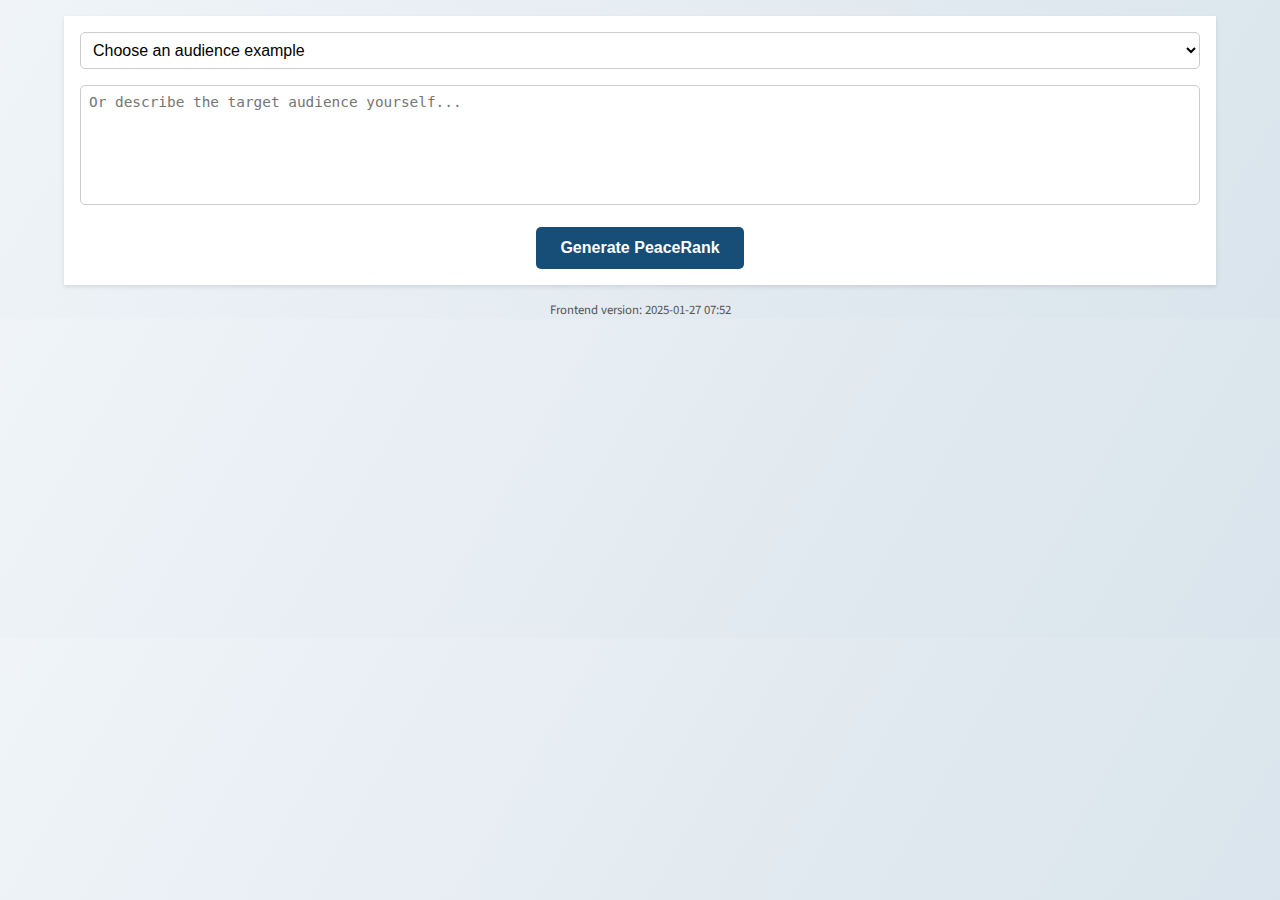
==== peacerank/index.html @ 2d78271e "refactored the code to make it more DRY" ====
<!DOCTYPE html>
<html lang="en">

<head>
    <meta charset="UTF-8">
    <meta name="viewport" content="width=device-width, initial-scale=1.0">
    <title>PeaceRank Demo</title>
    <link href="https://fonts.googleapis.com/css2?family=Source+Sans+Pro:wght@400;600&display=swap" rel="stylesheet">
    <style>
        body {
            font-family: 'Source Sans Pro', sans-serif;
            margin: 0;
            padding: 0;
            background: linear-gradient(120deg, #f0f4f8, #d9e4ec);
        }

        .form-container {
            width: 90%;
            margin: 0 auto;
            margin-top: 1rem;
            padding: 1rem;
            background: #ffffff;
            box-shadow: 0 2px 4px rgba(0, 0, 0, 0.1);
            box-sizing: border-box;
        }

        h1 {
            font-size: 1.5rem;
            color: #164e77;
            margin-bottom: 1rem;
            text-align: center;
        }

        textarea {
            width: 100%;
            height: 120px;
            font-size: 0.9rem;
            padding: 0.5rem;
            margin-bottom: 1rem;
            border: 1px solid #ccc;
            border-radius: 5px;
            resize: none;
            box-sizing: border-box;
        }

        button {
            background-color: #164e77;
            color: white;
            font-size: 1rem;
            padding: 0.75rem 1.5rem;
            border: none;
            border-radius: 5px;
            cursor: pointer;
            font-weight: 600;
            display: block;
            margin: 0 auto;
        }

        button:hover {
            background-color: #0d3a58;
        }

        .container {
            margin: 1rem auto 0 auto;
            width: 90%;
            background: #ffffff;
            box-shadow: 0 2px 4px rgba(0, 0, 0, 0.1);
            padding: 0.5rem;
            overflow-y: auto;
            box-sizing: border-box;
            max-height: calc(100vh - 350px);
            /* Prevents overflow on smaller screens */
        }

        .container ul {
            padding-left: 1rem; 
            margin-left: 0;
        }

        .container li {
            padding-left: 0;
            margin-left: 0;
        }

        .loader {
            margin: 2rem auto;
            border: 4px solid #f3f3f3;
            border-top: 4px solid #164e77;
            border-radius: 50%;
            width: 40px;
            height: 40px;
            animation: spin 1s linear infinite;
            display: none;
            z-index: 10;
        }

        @keyframes spin {
            0% {
                transform: rotate(0deg);
            }

            100% {
                transform: rotate(360deg);
            }
        }

        footer {
            margin-top: 1rem;
            text-align: center;
            font-size: 0.8rem;
            color: #555;
        }

        #examples-dropdown {
            font-family: 'Source Sans', sans-serif;
            font-size: 1rem;
            padding: 0.5rem;
            background: #ffffff;
            border: 1px solid #cccccc;
            border-radius: 5px;
        }
    </style>
</head>

<body>
    <div class="form-container">
        <select id="examples-dropdown" onclick="selectExample()" onchange="selectExample()" style="width: 100%; margin-bottom: 1rem;">
            <option value="" disabled selected>Choose an audience example</option>
        </select>
        <textarea id="audience-description" placeholder="Or describe the target audience yourself..."></textarea>
        <button onclick="callAPI()">Generate PeaceRank</button>
    </div>
    <div class="container" id="container" style="display: none;">
        <div class="loader" id="loader"></div>
        <div class="peacerank" id="peacerank"></div>
    </div>
    <footer>Frontend version: 2025-01-27 07:52</footer>

    <script>
        document.addEventListener("DOMContentLoaded", () => {
            loadExamples();
            setupEventListeners();
        });
    
        async function loadExamples() {
            const dropdown = document.getElementById('examples-dropdown');
            const examplesURL = 'https://victorlavrenko.github.io/peacerank/examples.json';
    
            try {
                const response = await fetch(examplesURL);
                if (!response.ok) throw new Error(`Failed to fetch examples: ${response.statusText}`);
                
                const examples = await response.json();
                populateDropdown(dropdown, examples);
            } catch (error) {
                console.error('Error loading examples:', error);
                alert('Error loading examples: ' + error.message);
            }
        }
    
        function populateDropdown(dropdown, examples) {
            dropdown.innerHTML = '<option value="" disabled selected>Choose an audience example</option>';
            examples.forEach(({ text, label }) => {
                const option = document.createElement('option');
                option.value = text;
                option.textContent = label;
                dropdown.appendChild(option);
            });
        }
    
        function setupEventListeners() {
            const dropdown = document.getElementById('examples-dropdown');
            const textarea = document.getElementById('audience-description');
            dropdown.addEventListener('change', () => (textarea.value = dropdown.value));
        }
    
        async function callAPI() {
            const descriptionTextarea = document.getElementById('audience-description');
            const description = descriptionTextarea.value.trim();
            const loader = document.getElementById('loader');
            const container = document.getElementById('container');
            const peacerank = document.getElementById('peacerank');
    
            if (!description) {
                displayMessage(peacerank, 'Please provide an audience description.', 'error');
                return;
            }
    
            try {
                container.style.display = 'block';
                loader.style.display = 'block';
                peacerank.style.display = 'none';
    
                const result = await fetchInference(description);
    
                displayResult(peacerank, result, description);
            } catch (error) {
                displayMessage(peacerank, `Error: ${error.message}`, 'error');
            } finally {
                loader.style.display = 'none';
                peacerank.style.display = 'block';
            }
        }
    
        async function fetchInference(description) {
            const response = await fetch('https://8x5kn6g1qb.execute-api.eu-north-1.amazonaws.com/Prod/inference/', {
                method: 'POST',
                headers: { 'Content-Type': 'application/json' },
                body: JSON.stringify({ audience_description: description }),
            });
    
            const result = await response.json();
            if (!response.ok) {
                throw new Error(result.message || 'Unknown error');
            }
    
            return result;
        }
    
        function displayResult(peacerank, result, description) {
            let output = result.result;
            if (result.version) {
                output += `<br><p style="text-align: center"><small style="font-size: 12px; margin-left: 10px; color: gray;">API Version: ${result.version}</small></p>`;
            }
            peacerank.innerHTML = output;
        }
    
        function displayMessage(element, message, type = 'info') {
            const color = type === 'error' ? 'red' : 'black';
            element.innerHTML = `<p style="color: ${color}; text-align: center; margin: 0;">${message}</p>`;
        }
    </script>
</body>
</html>
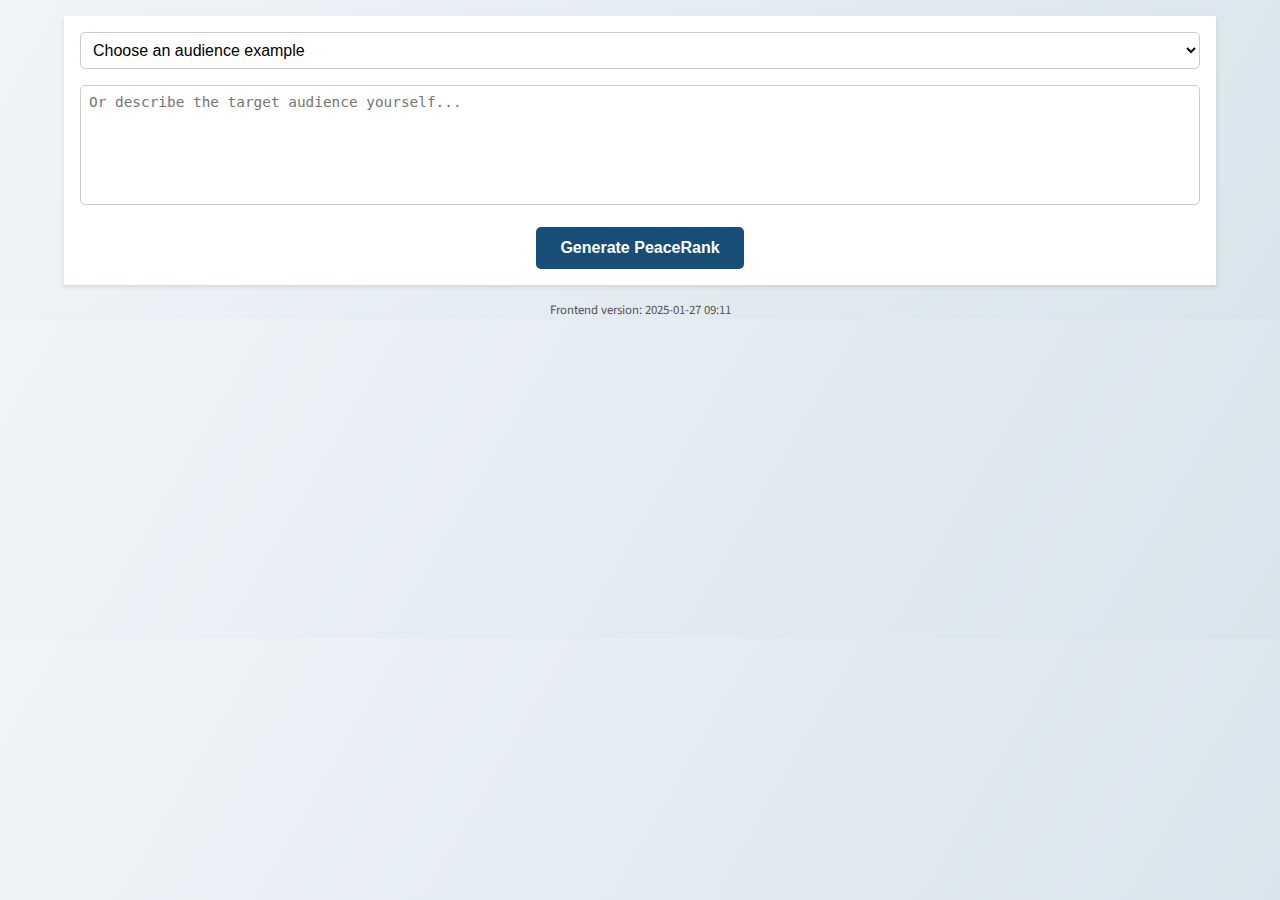
==== commit 17a5a2c1: "split CSS and code from HTML" ====
--- a/peacerank/index.html
+++ b/peacerank/index.html
@@ -6,120 +6,7 @@
     <meta name="viewport" content="width=device-width, initial-scale=1.0">
     <title>PeaceRank Demo</title>
     <link href="https://fonts.googleapis.com/css2?family=Source+Sans+Pro:wght@400;600&display=swap" rel="stylesheet">
-    <style>
-        body {
-            font-family: 'Source Sans Pro', sans-serif;
-            margin: 0;
-            padding: 0;
-            background: linear-gradient(120deg, #f0f4f8, #d9e4ec);
-        }
-
-        .form-container {
-            width: 90%;
-            margin: 0 auto;
-            margin-top: 1rem;
-            padding: 1rem;
-            background: #ffffff;
-            box-shadow: 0 2px 4px rgba(0, 0, 0, 0.1);
-            box-sizing: border-box;
-        }
-
-        h1 {
-            font-size: 1.5rem;
-            color: #164e77;
-            margin-bottom: 1rem;
-            text-align: center;
-        }
-
-        textarea {
-            width: 100%;
-            height: 120px;
-            font-size: 0.9rem;
-            padding: 0.5rem;
-            margin-bottom: 1rem;
-            border: 1px solid #ccc;
-            border-radius: 5px;
-            resize: none;
-            box-sizing: border-box;
-        }
-
-        button {
-            background-color: #164e77;
-            color: white;
-            font-size: 1rem;
-            padding: 0.75rem 1.5rem;
-            border: none;
-            border-radius: 5px;
-            cursor: pointer;
-            font-weight: 600;
-            display: block;
-            margin: 0 auto;
-        }
-
-        button:hover {
-            background-color: #0d3a58;
-        }
-
-        .container {
-            margin: 1rem auto 0 auto;
-            width: 90%;
-            background: #ffffff;
-            box-shadow: 0 2px 4px rgba(0, 0, 0, 0.1);
-            padding: 0.5rem;
-            overflow-y: auto;
-            box-sizing: border-box;
-            max-height: calc(100vh - 350px);
-            /* Prevents overflow on smaller screens */
-        }
-
-        .container ul {
-            padding-left: 1rem; 
-            margin-left: 0;
-        }
-
-        .container li {
-            padding-left: 0;
-            margin-left: 0;
-        }
-
-        .loader {
-            margin: 2rem auto;
-            border: 4px solid #f3f3f3;
-            border-top: 4px solid #164e77;
-            border-radius: 50%;
-            width: 40px;
-            height: 40px;
-            animation: spin 1s linear infinite;
-            display: none;
-            z-index: 10;
-        }
-
-        @keyframes spin {
-            0% {
-                transform: rotate(0deg);
-            }
-
-            100% {
-                transform: rotate(360deg);
-            }
-        }
-
-        footer {
-            margin-top: 1rem;
-            text-align: center;
-            font-size: 0.8rem;
-            color: #555;
-        }
-
-        #examples-dropdown {
-            font-family: 'Source Sans', sans-serif;
-            font-size: 1rem;
-            padding: 0.5rem;
-            background: #ffffff;
-            border: 1px solid #cccccc;
-            border-radius: 5px;
-        }
-    </style>
+    <link rel="stylesheet" href="styles.css">
 </head>
 
 <body>
@@ -134,101 +21,9 @@
         <div class="loader" id="loader"></div>
         <div class="peacerank" id="peacerank"></div>
     </div>
-    <footer>Frontend version: 2025-01-27 07:52</footer>
+    <footer>Frontend version: 2025-01-27 09:11</footer>
 
-    <script>
-        document.addEventListener("DOMContentLoaded", () => {
-            loadExamples();
-            setupEventListeners();
-        });
-    
-        async function loadExamples() {
-            const dropdown = document.getElementById('examples-dropdown');
-            const examplesURL = 'https://victorlavrenko.github.io/peacerank/examples.json';
-    
-            try {
-                const response = await fetch(examplesURL);
-                if (!response.ok) throw new Error(`Failed to fetch examples: ${response.statusText}`);
-                
-                const examples = await response.json();
-                populateDropdown(dropdown, examples);
-            } catch (error) {
-                console.error('Error loading examples:', error);
-                alert('Error loading examples: ' + error.message);
-            }
-        }
-    
-        function populateDropdown(dropdown, examples) {
-            dropdown.innerHTML = '<option value="" disabled selected>Choose an audience example</option>';
-            examples.forEach(({ text, label }) => {
-                const option = document.createElement('option');
-                option.value = text;
-                option.textContent = label;
-                dropdown.appendChild(option);
-            });
-        }
-    
-        function setupEventListeners() {
-            const dropdown = document.getElementById('examples-dropdown');
-            const textarea = document.getElementById('audience-description');
-            dropdown.addEventListener('change', () => (textarea.value = dropdown.value));
-        }
-    
-        async function callAPI() {
-            const descriptionTextarea = document.getElementById('audience-description');
-            const description = descriptionTextarea.value.trim();
-            const loader = document.getElementById('loader');
-            const container = document.getElementById('container');
-            const peacerank = document.getElementById('peacerank');
-    
-            if (!description) {
-                displayMessage(peacerank, 'Please provide an audience description.', 'error');
-                return;
-            }
-    
-            try {
-                container.style.display = 'block';
-                loader.style.display = 'block';
-                peacerank.style.display = 'none';
-    
-                const result = await fetchInference(description);
-    
-                displayResult(peacerank, result, description);
-            } catch (error) {
-                displayMessage(peacerank, `Error: ${error.message}`, 'error');
-            } finally {
-                loader.style.display = 'none';
-                peacerank.style.display = 'block';
-            }
-        }
-    
-        async function fetchInference(description) {
-            const response = await fetch('https://8x5kn6g1qb.execute-api.eu-north-1.amazonaws.com/Prod/inference/', {
-                method: 'POST',
-                headers: { 'Content-Type': 'application/json' },
-                body: JSON.stringify({ audience_description: description }),
-            });
-    
-            const result = await response.json();
-            if (!response.ok) {
-                throw new Error(result.message || 'Unknown error');
-            }
-    
-            return result;
-        }
-    
-        function displayResult(peacerank, result, description) {
-            let output = result.result;
-            if (result.version) {
-                output += `<br><p style="text-align: center"><small style="font-size: 12px; margin-left: 10px; color: gray;">API Version: ${result.version}</small></p>`;
-            }
-            peacerank.innerHTML = output;
-        }
-    
-        function displayMessage(element, message, type = 'info') {
-            const color = type === 'error' ? 'red' : 'black';
-            element.innerHTML = `<p style="color: ${color}; text-align: center; margin: 0;">${message}</p>`;
-        }
-    </script>
+    <script src="scripts.js"></script>
 </body>
-</html>
+
+</html>--- a/peacerank/styles.css
+++ b/peacerank/styles.css
@@ -0,0 +1,102 @@
+body {
+    font-family: 'Source Sans Pro', sans-serif;
+    margin: 0;
+    padding: 0;
+    background: linear-gradient(120deg, #f0f4f8, #d9e4ec);
+}
+
+.form-container {
+    width: 90%;
+    margin: 0 auto;
+    margin-top: 1rem;
+    padding: 1rem;
+    background: #ffffff;
+    box-shadow: 0 2px 4px rgba(0, 0, 0, 0.1);
+    box-sizing: border-box;
+}
+
+h1 {
+    font-size: 1.5rem;
+    color: #164e77;
+    margin-bottom: 1rem;
+    text-align: center;
+}
+
+textarea {
+    width: 100%;
+    height: 120px;
+    font-size: 0.9rem;
+    padding: 0.5rem;
+    margin-bottom: 1rem;
+    border: 1px solid #ccc;
+    border-radius: 5px;
+    resize: none;
+    box-sizing: border-box;
+}
+
+button {
+    background-color: #164e77;
+    color: white;
+    font-size: 1rem;
+    padding: 0.75rem 1.5rem;
+    border: none;
+    border-radius: 5px;
+    cursor: pointer;
+    font-weight: 600;
+    display: block;
+    margin: 0 auto;
+}
+
+button:hover {
+    background-color: #0d3a58;
+}
+
+.container {
+    margin: 1rem auto 0 auto;
+    width: 90%;
+    background: #ffffff;
+    box-shadow: 0 2px 4px rgba(0, 0, 0, 0.1);
+    padding: 0.5rem;
+    overflow-y: auto;
+    box-sizing: border-box;
+    max-height: calc(100vh - 350px);
+    /* Prevents overflow on smaller screens */
+}
+
+.loader {
+    margin: 2rem auto;
+    border: 4px solid #f3f3f3;
+    border-top: 4px solid #164e77;
+    border-radius: 50%;
+    width: 40px;
+    height: 40px;
+    animation: spin 1s linear infinite;
+    display: none;
+    z-index: 10;
+}
+
+@keyframes spin {
+    0% {
+        transform: rotate(0deg);
+    }
+
+    100% {
+        transform: rotate(360deg);
+    }
+}
+
+footer {
+    margin-top: 1rem;
+    text-align: center;
+    font-size: 0.8rem;
+    color: #555;
+}
+
+#examples-dropdown {
+    font-family: 'Source Sans', sans-serif;
+    font-size: 1rem;
+    padding: 0.5rem;
+    background: #ffffff;
+    border: 1px solid #cccccc;
+    border-radius: 5px;
+}
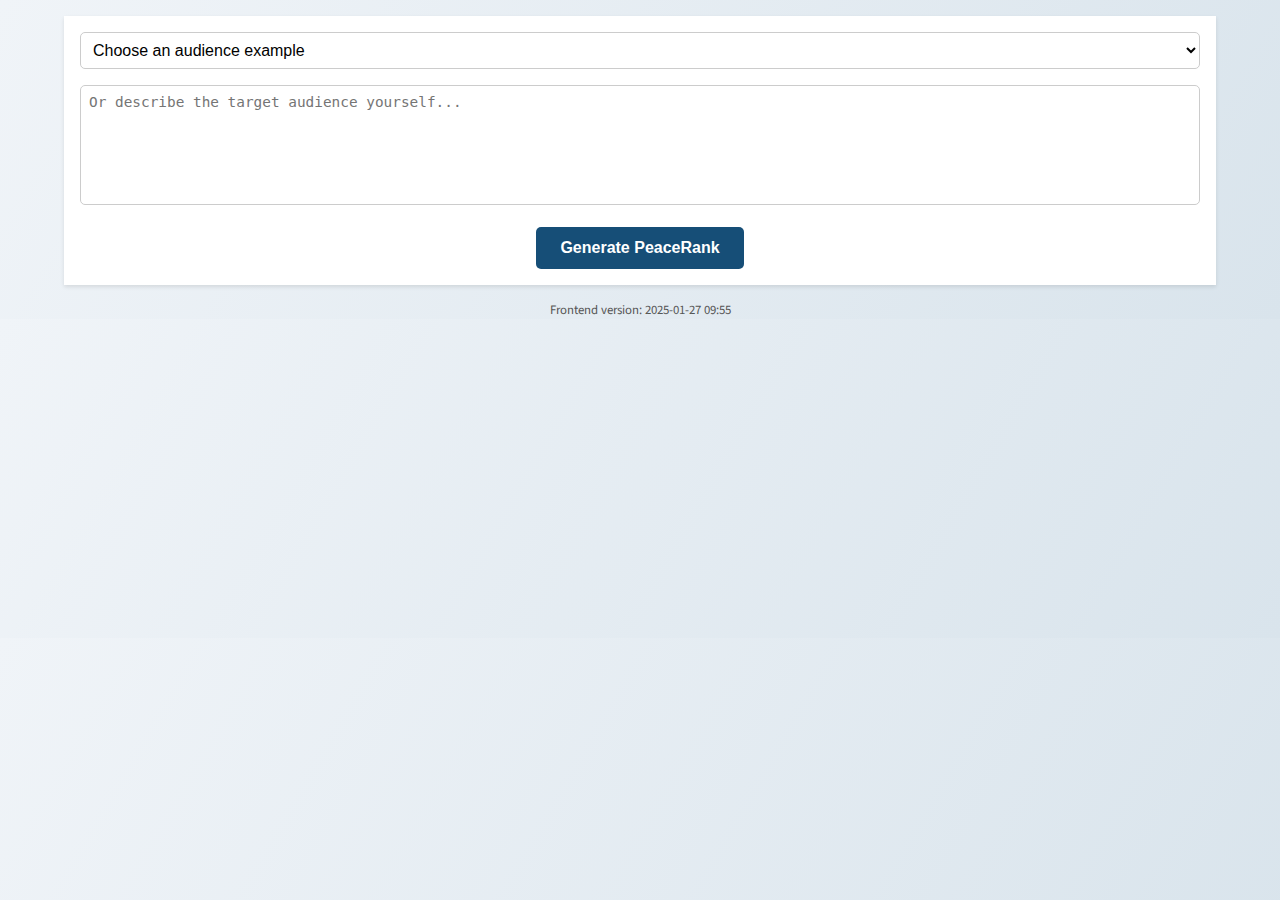
==== commit a1d8d63a: "documentation added" ====
--- a/peacerank/index.html
+++ b/peacerank/index.html
@@ -10,20 +10,68 @@
 </head>
 
 <body>
+    <!-- 
+        PeaceRank Demo Interface 
+        PeaceRank is a hypothetical metric designed to evaluate the compatibility of certain audience demographics 
+        or target groups with specific content, messaging, or campaigns. This demo allows users to input an audience 
+        description or select from predefined examples, and then queries the backend API to calculate the PeaceRank.
+    -->
+
     <div class="form-container">
-        <select id="examples-dropdown" onclick="selectExample()" onchange="selectExample()" style="width: 100%; margin-bottom: 1rem;">
+        <!-- 
+            Dropdown to Choose Examples 
+            Users can select an audience description from predefined examples. This provides inspiration or a starting 
+            point for generating a PeaceRank without requiring users to write their own descriptions. The examples 
+            are fetched dynamically from an external JSON source.
+        -->
+        <select id="examples-dropdown" style="width: 100%; margin-bottom: 1rem;">
             <option value="" disabled selected>Choose an audience example</option>
         </select>
+        
+        <!-- 
+            Textarea for Custom Audience Description 
+            If users prefer, they can manually input a description of the audience they want to evaluate. This 
+            flexibility ensures that PeaceRank can work with user-defined input as well as predefined examples.
+        -->
         <textarea id="audience-description" placeholder="Or describe the target audience yourself..."></textarea>
+
+        <!-- 
+            Button to Trigger PeaceRank Calculation 
+            When clicked, this button triggers the backend API call. It takes the audience description from the 
+            textarea (or a selected example) and sends it to the API to compute the PeaceRank.
+        -->
         <button onclick="callAPI()">Generate PeaceRank</button>
     </div>
+
     <div class="container" id="container" style="display: none;">
+        <!-- 
+            Loading Spinner 
+            This spinner is displayed while waiting for the API response. It provides visual feedback to users, 
+            ensuring they understand that their request is being processed.
+        -->
         <div class="loader" id="loader"></div>
+
+        <!-- 
+            PeaceRank Output Container 
+            Once the API response is received, the calculated PeaceRank (and any associated information like API 
+            version) is displayed here. If there's an error, the error message is also displayed here.
+        -->
         <div class="peacerank" id="peacerank"></div>
     </div>
-    <footer>Frontend version: 2025-01-27 09:11</footer>
 
+    <!-- 
+        Footer Information 
+        The footer includes metadata about the frontend version. This helps developers or testers ensure they are 
+        working with the correct version of the application.
+    -->
+    <footer>Frontend version: 2025-01-27 09:55</footer>
+
+    <!-- 
+        External JavaScript 
+        The `scripts.js` file contains all the logic for loading examples, handling user interactions, and 
+        communicating with the backend API.
+    -->
     <script src="scripts.js"></script>
 </body>
 
-</html>+</html>
--- a/peacerank/styles.css
+++ b/peacerank/styles.css
@@ -1,102 +1,147 @@
+/* 
+Global Styles 
+These styles define the overall look and feel of the page. 
+PeaceRank uses a clean, professional layout with a soft gradient background 
+to create a calming and user-friendly experience.
+*/
 body {
-    font-family: 'Source Sans Pro', sans-serif;
+    font-family: 'Source Sans Pro', sans-serif; /* Modern, legible font for accessibility */
     margin: 0;
     padding: 0;
-    background: linear-gradient(120deg, #f0f4f8, #d9e4ec);
+    background: linear-gradient(120deg, #f0f4f8, #d9e4ec); /* Subtle gradient for a polished aesthetic */
 }
 
+/* 
+Form Container 
+This container holds the dropdown, textarea, and button for user input. 
+It uses a responsive width (90% of the viewport) to ensure it looks good on all devices.
+*/
 .form-container {
-    width: 90%;
-    margin: 0 auto;
-    margin-top: 1rem;
-    padding: 1rem;
-    background: #ffffff;
-    box-shadow: 0 2px 4px rgba(0, 0, 0, 0.1);
-    box-sizing: border-box;
+    width: 90%; /* Responsive width for better usability on smaller screens */
+    margin: 0 auto; /* Center the container horizontally */
+    margin-top: 1rem; /* Provide vertical spacing from the top */
+    padding: 1rem; /* Add internal spacing to ensure content doesn’t touch edges */
+    background: #ffffff; /* Clean, white background to contrast with the gradient body */
+    box-shadow: 0 2px 4px rgba(0, 0, 0, 0.1); /* Subtle shadow for a slightly elevated look */
+    box-sizing: border-box; /* Ensures padding is included in width calculations */
 }
 
+/* 
+Header Style 
+This style is meant for any titles on the page, ensuring prominence and readability.
+*/
 h1 {
-    font-size: 1.5rem;
-    color: #164e77;
-    margin-bottom: 1rem;
-    text-align: center;
+    font-size: 1.5rem; /* Slightly larger text for emphasis */
+    color: #164e77; /* Dark blue tone for a professional look */
+    margin-bottom: 1rem; /* Space below the header for separation from other content */
+    text-align: center; /* Centered alignment to draw attention */
 }
 
+/* 
+Textarea for Custom Input 
+Allows users to enter their own audience description. The styling ensures it is usable and visually appealing.
+*/
 textarea {
-    width: 100%;
-    height: 120px;
-    font-size: 0.9rem;
-    padding: 0.5rem;
-    margin-bottom: 1rem;
-    border: 1px solid #ccc;
-    border-radius: 5px;
-    resize: none;
-    box-sizing: border-box;
+    width: 100%; /* Full width of the parent container */
+    height: 120px; /* Adequate height for writing multiple lines */
+    font-size: 0.9rem; /* Comfortable font size for readability */
+    padding: 0.5rem; /* Internal spacing for usability */
+    margin-bottom: 1rem; /* Space below the textarea */
+    border: 1px solid #ccc; /* Neutral border to separate it from the background */
+    border-radius: 5px; /* Soft corners for a modern look */
+    resize: none; /* Disable resizing to maintain layout consistency */
+    box-sizing: border-box; /* Include padding in the width calculation */
 }
 
+/* 
+Submit Button 
+Encourages interaction with the application. Hover effects provide feedback to users.
+*/
 button {
-    background-color: #164e77;
-    color: white;
-    font-size: 1rem;
-    padding: 0.75rem 1.5rem;
-    border: none;
-    border-radius: 5px;
-    cursor: pointer;
-    font-weight: 600;
-    display: block;
-    margin: 0 auto;
+    background-color: #164e77; /* Primary color for the brand */
+    color: white; /* High contrast for accessibility */
+    font-size: 1rem; /* Readable text size */
+    padding: 0.75rem 1.5rem; /* Balanced padding for a clickable button */
+    border: none; /* Removes default border for a cleaner look */
+    border-radius: 5px; /* Rounded corners for a friendly design */
+    cursor: pointer; /* Indicates interactivity */
+    font-weight: 600; /* Slightly bolder text for emphasis */
+    display: block; /* Centers the button horizontally */
+    margin: 0 auto; /* Center alignment */
 }
 
 button:hover {
-    background-color: #0d3a58;
+    background-color: #0d3a58; /* Darker shade for hover effect, indicating interaction */
 }
 
+/* 
+Output Container 
+Holds the loader and API results. It is responsive and prevents overflow issues.
+*/
 .container {
-    margin: 1rem auto 0 auto;
-    width: 90%;
-    background: #ffffff;
-    box-shadow: 0 2px 4px rgba(0, 0, 0, 0.1);
-    padding: 0.5rem;
-    overflow-y: auto;
-    box-sizing: border-box;
-    max-height: calc(100vh - 350px);
-    /* Prevents overflow on smaller screens */
+    margin: 1rem auto 0 auto; /* Centers the container and adds space from the top */
+    width: 90%; /* Responsive width for smaller screens */
+    background: #ffffff; /* Matches the input container’s background */
+    box-shadow: 0 2px 4px rgba(0, 0, 0, 0.1); /* Creates visual depth */
+    padding: 0.5rem; /* Internal spacing for better layout */
+    overflow-y: auto; /* Enables scrolling if content exceeds max height */
+    box-sizing: border-box; /* Prevents padding from altering the width */
+    max-height: calc(100vh - 350px); /* 
+        Dynamically calculates maximum height based on viewport size.
+        Ensures content does not overflow on small screens. The subtraction accounts for fixed elements like the form and footer.
+    */
 }
 
+/* 
+Loader (Spinner) 
+Visual indicator that the system is processing a request. Built using CSS animations.
+*/
 .loader {
-    margin: 2rem auto;
-    border: 4px solid #f3f3f3;
-    border-top: 4px solid #164e77;
-    border-radius: 50%;
-    width: 40px;
+    margin: 2rem auto; /* Centered with vertical spacing */
+    border: 4px solid #f3f3f3; /* Light gray outer border */
+    border-top: 4px solid #164e77; /* Brand color for the spinner’s active portion */
+    border-radius: 50%; /* Makes the loader a perfect circle */
+    width: 40px; /* Fixed size for consistency */
     height: 40px;
-    animation: spin 1s linear infinite;
-    display: none;
-    z-index: 10;
+    animation: spin 1s linear infinite; /* Smooth spinning effect */
+    display: none; /* Initially hidden, displayed only during loading */
+    z-index: 10; /* Ensures the loader is on top of other elements */
 }
 
+/* 
+Keyframes for the Spinner Animation 
+Defines the spinning effect for the loader. The transform property rotates the element 360 degrees.
+*/
 @keyframes spin {
     0% {
-        transform: rotate(0deg);
+        transform: rotate(0deg); /* Starting point of the spin */
     }
 
     100% {
-        transform: rotate(360deg);
+        transform: rotate(360deg); /* Completes a full spin */
     }
 }
 
+/* 
+Footer 
+Displays metadata, such as the version of the frontend. Subtle styling to keep it unobtrusive.
+*/
 footer {
-    margin-top: 1rem;
-    text-align: center;
-    font-size: 0.8rem;
-    color: #555;
+    margin-top: 1rem; /* Space above the footer */
+    text-align: center; /* Centers the text */
+    font-size: 0.8rem; /* Small text to indicate secondary importance */
+    color: #555; /* Neutral gray tone for subtlety */
 }
 
+/* 
+Examples Dropdown 
+Dropdown for selecting predefined audience examples. Styled to blend with the overall design.
+*/
 #examples-dropdown {
-    font-family: 'Source Sans', sans-serif;
-    font-size: 1rem;
-    padding: 0.5rem;
-    background: #ffffff;
-    border: 1px solid #cccccc;
-    border-radius: 5px;
+    font-family: 'Source Sans', sans-serif; /* Matches the overall font style */
+    font-size: 1rem; /* Standard font size */
+    padding: 0.5rem; /* Adds internal spacing for usability */
+    background: #ffffff; /* Matches the container background */
+    border: 1px solid #cccccc; /* Neutral border */
+    border-radius: 5px; /* Soft corners to match other elements */
 }
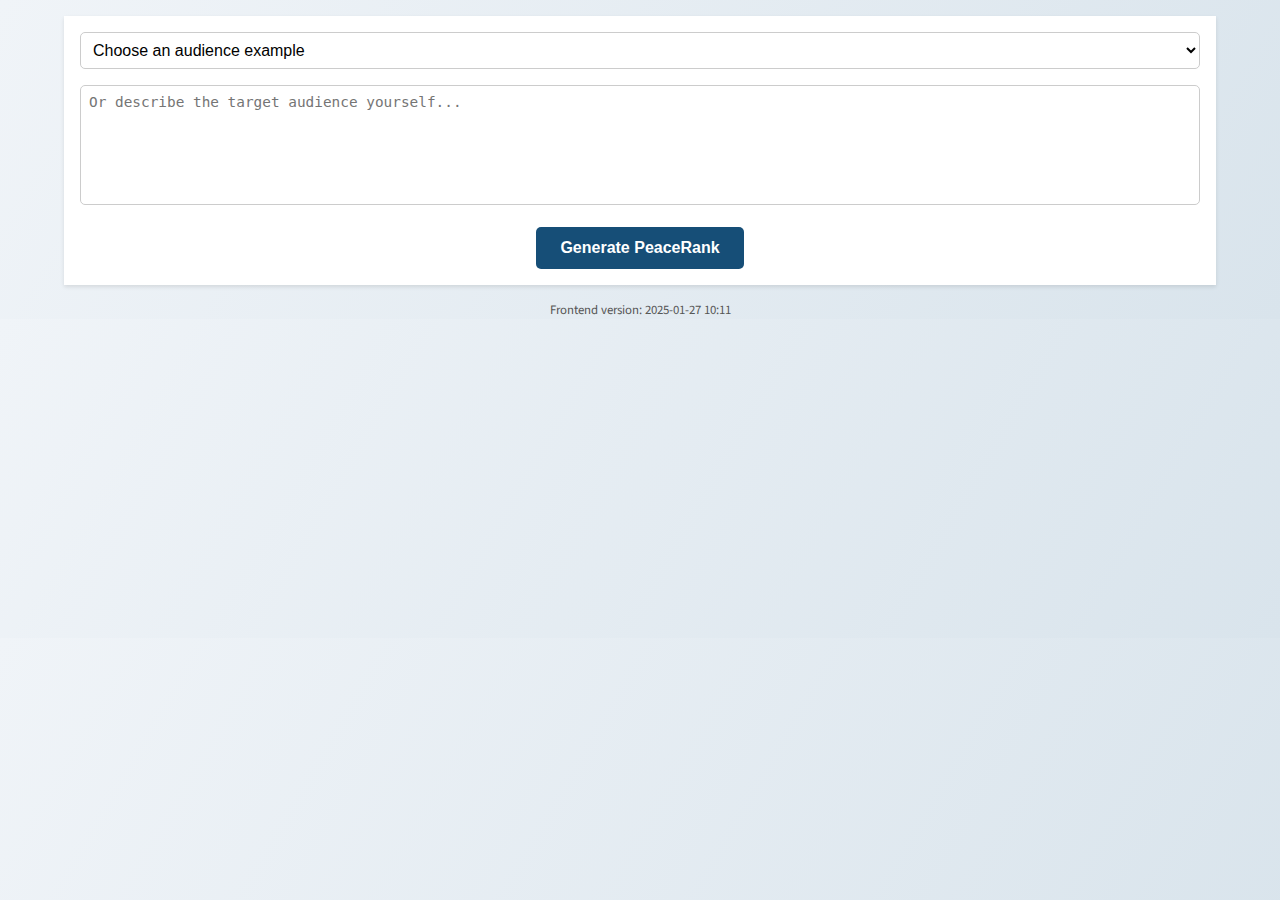
==== commit 41995be4: "center only error" ====
--- a/peacerank/index.html
+++ b/peacerank/index.html
@@ -64,7 +64,7 @@
         The footer includes metadata about the frontend version. This helps developers or testers ensure they are 
         working with the correct version of the application.
     -->
-    <footer>Frontend version: 2025-01-27 09:55</footer>
+    <footer>Frontend version: 2025-01-27 10:11</footer>
 
     <!-- 
         External JavaScript 
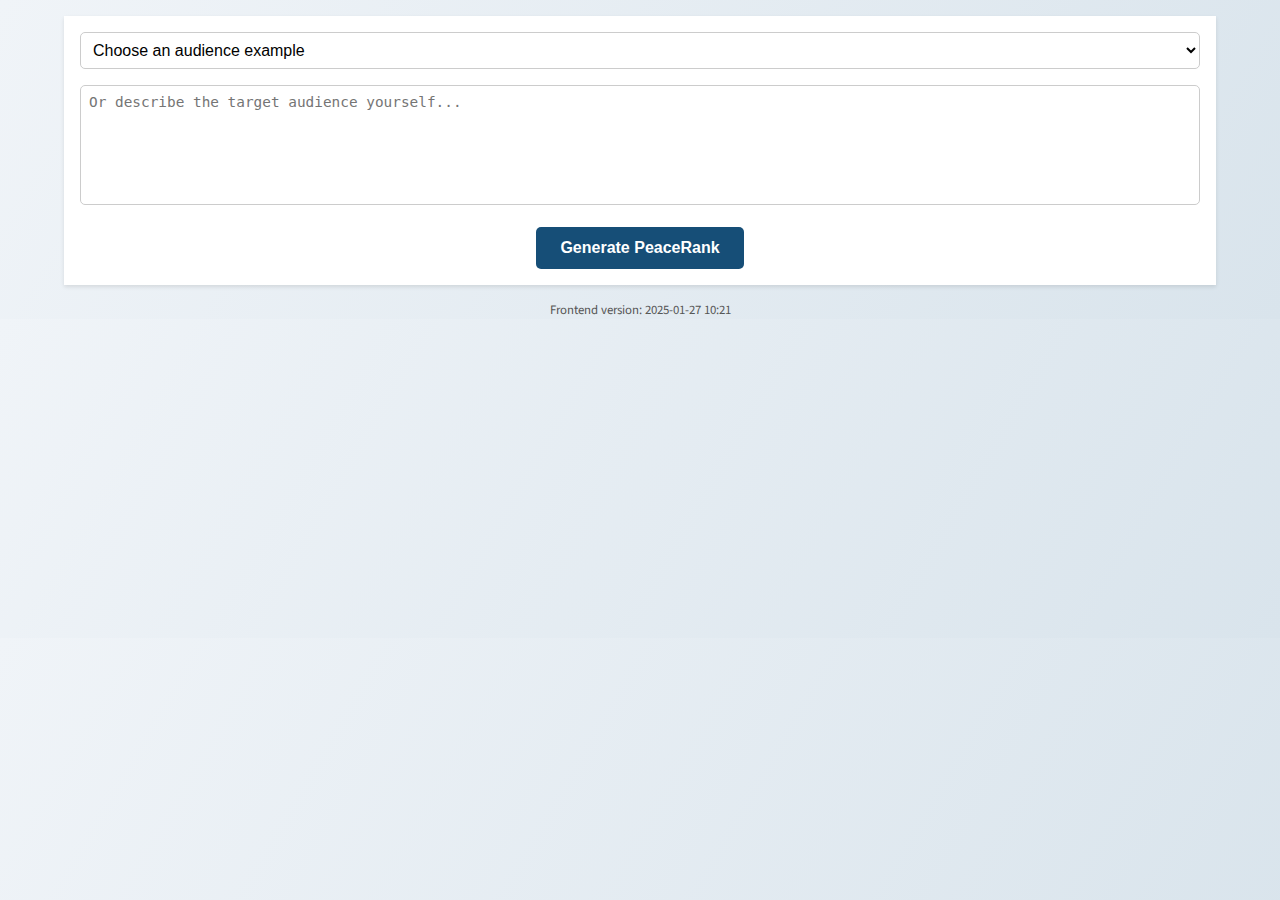
==== commit 102bd3b7: "dynamic script loading to prevent caching" ====
--- a/peacerank/index.html
+++ b/peacerank/index.html
@@ -64,14 +64,26 @@
         The footer includes metadata about the frontend version. This helps developers or testers ensure they are 
         working with the correct version of the application.
     -->
-    <footer>Frontend version: 2025-01-27 10:11</footer>
+    <footer>Frontend version: 2025-01-27 10:21</footer>
 
     <!-- 
         External JavaScript 
         The `scripts.js` file contains all the logic for loading examples, handling user interactions, and 
         communicating with the backend API.
     -->
-    <script src="scripts.js"></script>
+    <script>
+        // Dynamically load the JavaScript file with a timestamp query string to prevent caching.
+        // This ensures the browser always fetches the latest version of the script.
+        const script = document.createElement('script');
+        script.src = `scripts.js?t=${new Date().getTime()}`;
+        document.head.appendChild(script);
+
+        /* Why dynamic loading?
+         * 1. Browser caching can cause older versions of the script to load, leading to outdated functionality.
+         * 2. Adding a timestamp as a query parameter forces the browser to fetch a fresh copy of the script.
+         * 3. This method is particularly useful during development or when frequent updates to the script are expected.
+         */
+    </script>
 </body>
 
 </html>
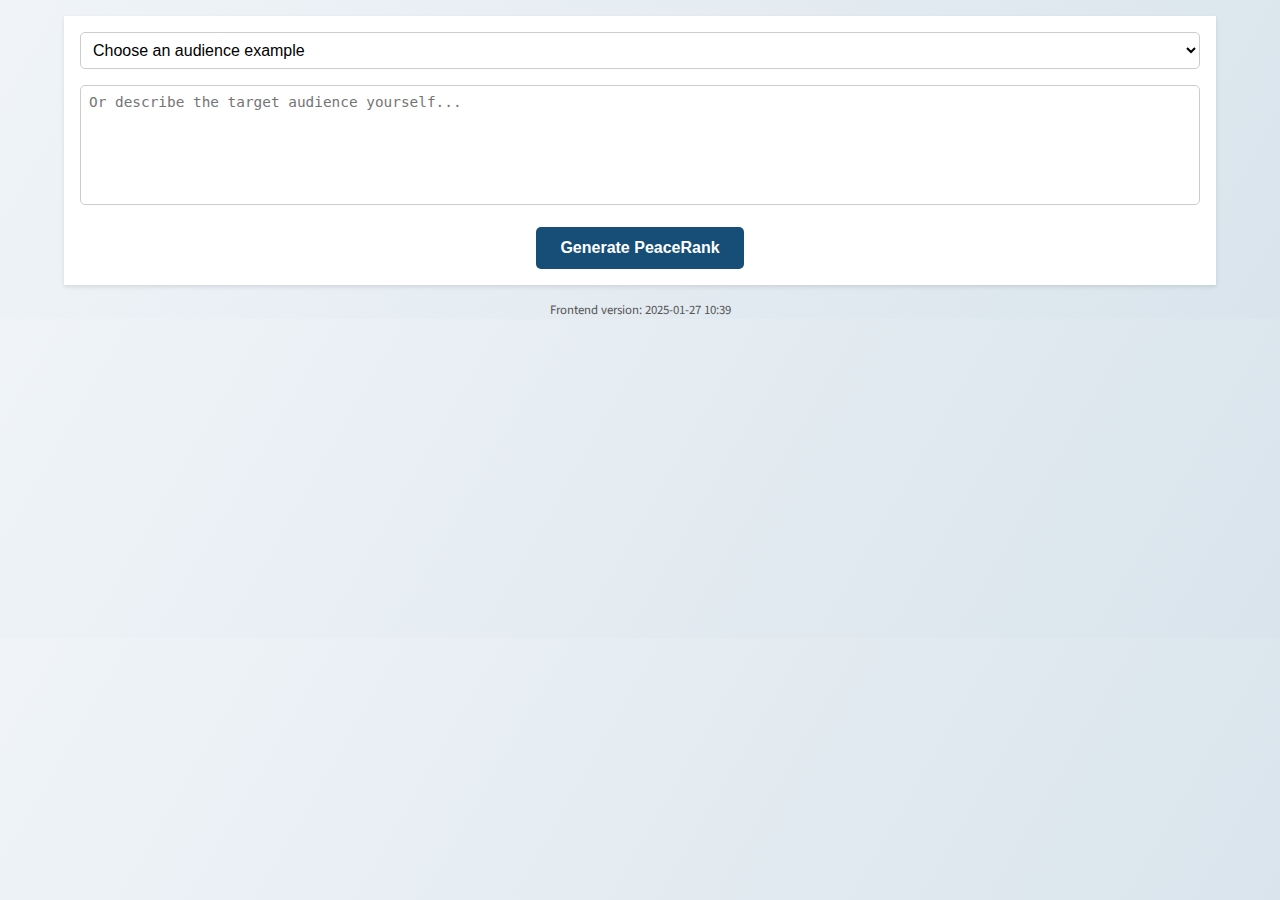
==== commit 78803be2: "correct onload call" ====
--- a/peacerank/index.html
+++ b/peacerank/index.html
@@ -64,7 +64,7 @@
         The footer includes metadata about the frontend version. This helps developers or testers ensure they are 
         working with the correct version of the application.
     -->
-    <footer>Frontend version: 2025-01-27 10:21</footer>
+    <footer>Frontend version: 2025-01-27 10:39</footer>
 
     <!-- 
         External JavaScript 
@@ -76,6 +76,14 @@
         // This ensures the browser always fetches the latest version of the script.
         const script = document.createElement('script');
         script.src = `scripts.js?t=${new Date().getTime()}`;
+        script.onload = () => {
+            // Call the init function inside the loaded script
+            if (typeof init === 'function') {
+                init();
+            } else {
+                console.error("Error: 'init' function is not defined in scripts.js");
+            }
+        };
         document.head.appendChild(script);
 
         /* Why dynamic loading?
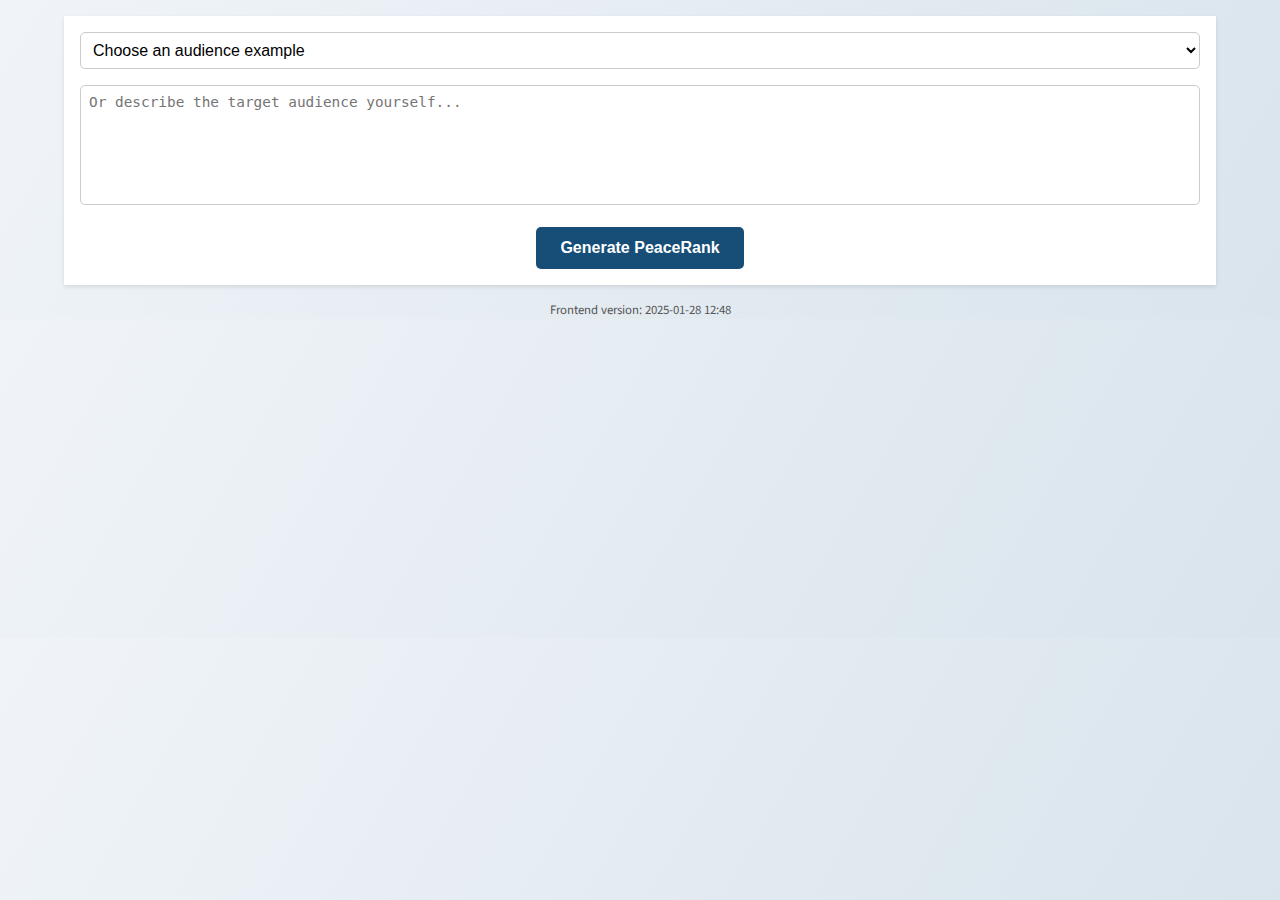
==== commit 8d6d5f65: "new staged prod" ====
--- a/peacerank/index.html
+++ b/peacerank/index.html
@@ -64,7 +64,7 @@
         The footer includes metadata about the frontend version. This helps developers or testers ensure they are 
         working with the correct version of the application.
     -->
-    <footer>Frontend version: 2025-01-27 10:39</footer>
+    <footer>Frontend version: 2025-01-28 12:48</footer>
 
     <!-- 
         External JavaScript 
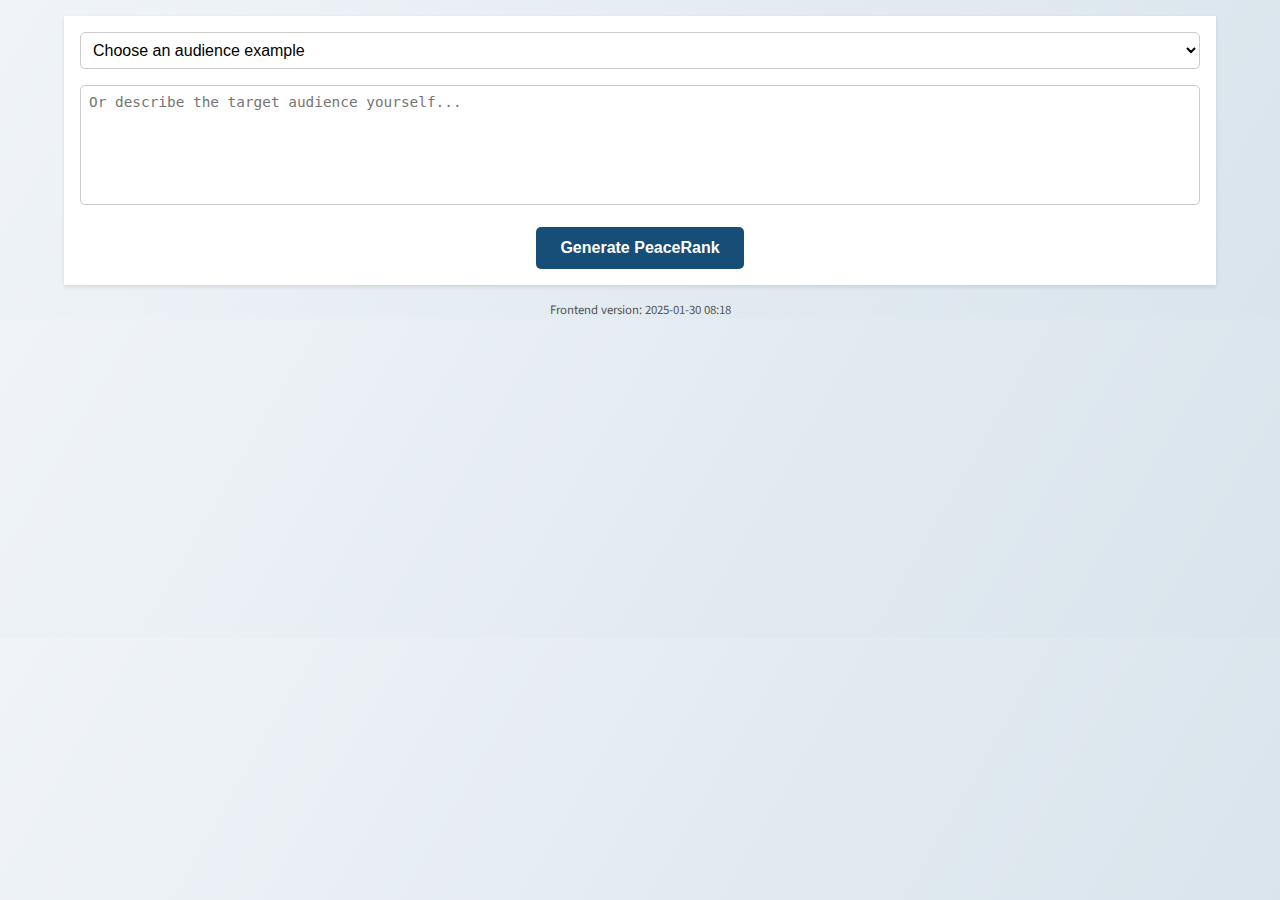
==== commit f60aa1a3: "updated the version" ====
--- a/peacerank/index.html
+++ b/peacerank/index.html
@@ -64,7 +64,7 @@
         The footer includes metadata about the frontend version. This helps developers or testers ensure they are 
         working with the correct version of the application.
     -->
-    <footer>Frontend version: 2025-01-28 12:48</footer>
+    <footer>Frontend version: 2025-01-30 08:18</footer>
 
     <!-- 
         External JavaScript 
--- a/peacerank/styles.css
+++ b/peacerank/styles.css
@@ -43,7 +43,10 @@
 */
 textarea {
     width: 100%; /* Full width of the parent container */
-    height: 120px; /* Adequate height for writing multiple lines */
+    height: auto; /* The textarea should auto-expand as users type instead of having a fixed height. */
+    min-height: 120px; /* Adequate height for writing multiple lines */
+    max-height: 300px;
+    overflow-y: auto;
     font-size: 0.9rem; /* Comfortable font size for readability */
     padding: 0.5rem; /* Internal spacing for usability */
     margin-bottom: 1rem; /* Space below the textarea */
@@ -68,10 +71,12 @@
     font-weight: 600; /* Slightly bolder text for emphasis */
     display: block; /* Centers the button horizontally */
     margin: 0 auto; /* Center alignment */
+    transition: background 0.3s ease-in-out, transform 0.2s;
 }
 
 button:hover {
     background-color: #0d3a58; /* Darker shade for hover effect, indicating interaction */
+    transform: scale(1.05);
 }
 
 /* 
